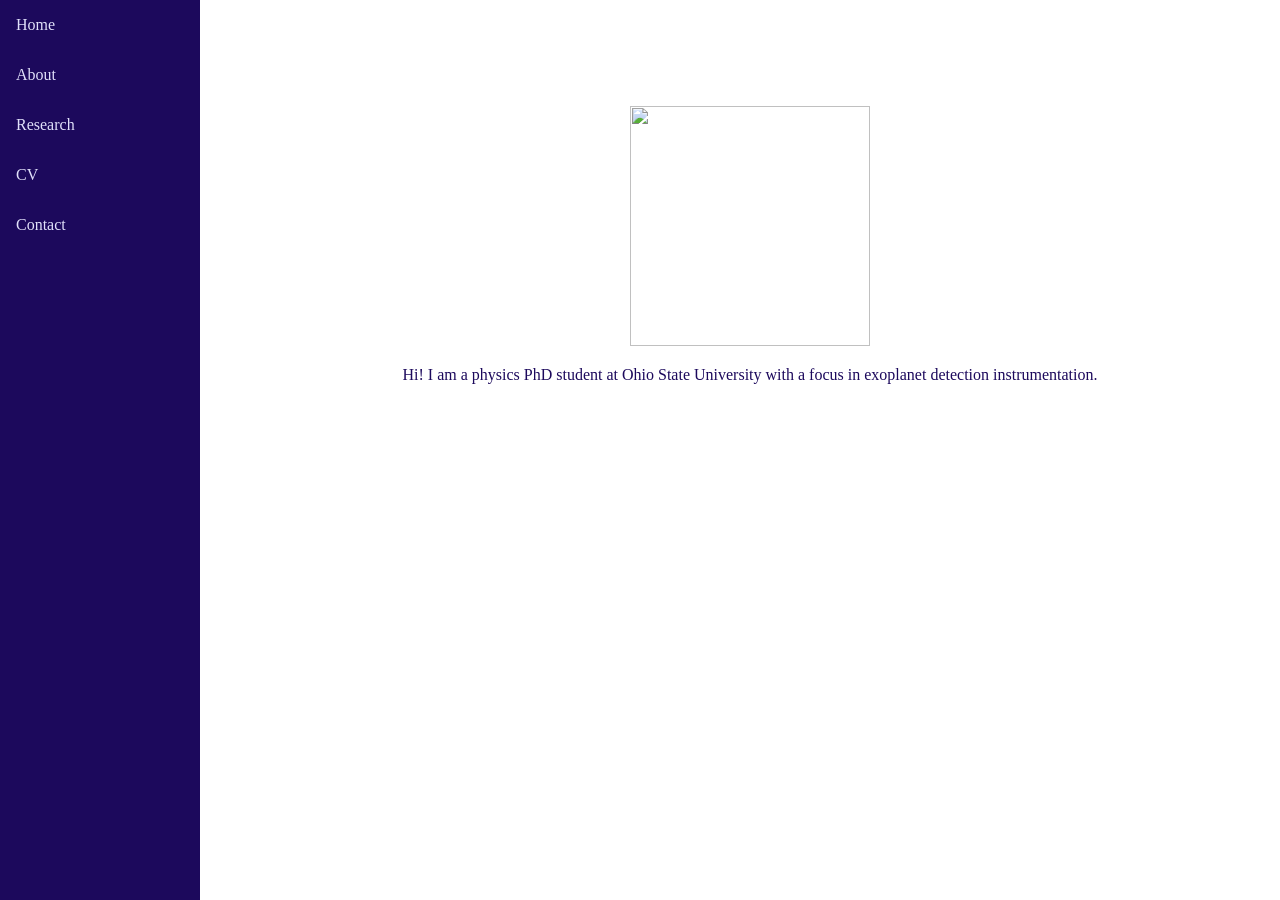
==== index.html @ 99c70e21 "Update index.html" ====
<!DOCTYPE html>
<html lang="en">
<head>
<title>Elizabeth J Zhou</title>
<meta charset="utf-8">
<meta name="viewport" content="width=device-width, initial-scale=1">
<style>
* {
  box-sizing: border-box;
}

<link rel="preconnect" href="https://fonts.googleapis.com">
<link rel="preconnect" href="https://gstatic.com" crossorigin>
<link href="https://googleapis.com" rel="stylesheet">


body {
  margin: 0;
  font-family: "EB Garamond", Garamond, serif;
}

/* Style the side navigation */
.sidenav {
  height: 100%;
  width: 200px;
  position: fixed;
  z-index: 1;
  top: 0;
  left: 0;
  background-color: #1c095c;
  overflow-x: hidden;
}


/* Side navigation links */
.sidenav a {
  color: #e1e1fa;
  padding: 16px;
  text-decoration: none;
  display: block;
}

/* Change color on hover */
.sidenav a:hover {
  background-color: #e1e1fa;
  color: #1c095c;
}

/* Style the content */
.content {
  margin-left: 200px;
  padding-left: 20px;
  color: #1c095c;
}
</style>
</head>
<body>

<div class="sidenav">
  <a href="https://elizabethjzhou.github.io">Home</a>
  <a href="#">About</a>
  <a href="#">Research</a>
  <a href="#">CV</a>
  <a href="mailto:elizabeth.j.zhou@gmail.com">Contact</a>
</div>

<div class="content">
<p><div align="center">
  <br>
  <br>
  <br>
  <br>
  <br>
  <a href="https://elizabethjzhou.github.io">
    <img width="240" height="240" src="https://raw.githubusercontent.com/elizabethjzhou/elizabethjzhou.github.io/9cd4aabc98245bc78ea7d080138441722bbd375d/image/portrait.jpg" />
  </a>
  <br>
  <p>
    <!-- <a href="http://weibo.com/pc175"><img height="18" src="https://raw.githubusercontent.com/jaywcjlove/jaywcjlove/master/imgs/weibo.svg?sanitize=true" /></a>
    <a href="https://twitter.com/jaywcjlove"><img height="18" src="https://raw.githubusercontent.com/jaywcjlove/jaywcjlove/master/imgs/twitter.svg?sanitize=true" /></a>
    <a href="mailto:elizabeth.j.zhou@gmail.com"><img height="18" src="https://raw.githubusercontent.com/jaywcjlove/jaywcjlove/master/imgs/mail.svg?sanitize=true" /></a> -->
  </p>
  Hi! I am a physics PhD student at Ohio State University with a focus in exoplanet detection instrumentation.
  <br>
  <br>
  <br></p>
</div>

</body>
</html>
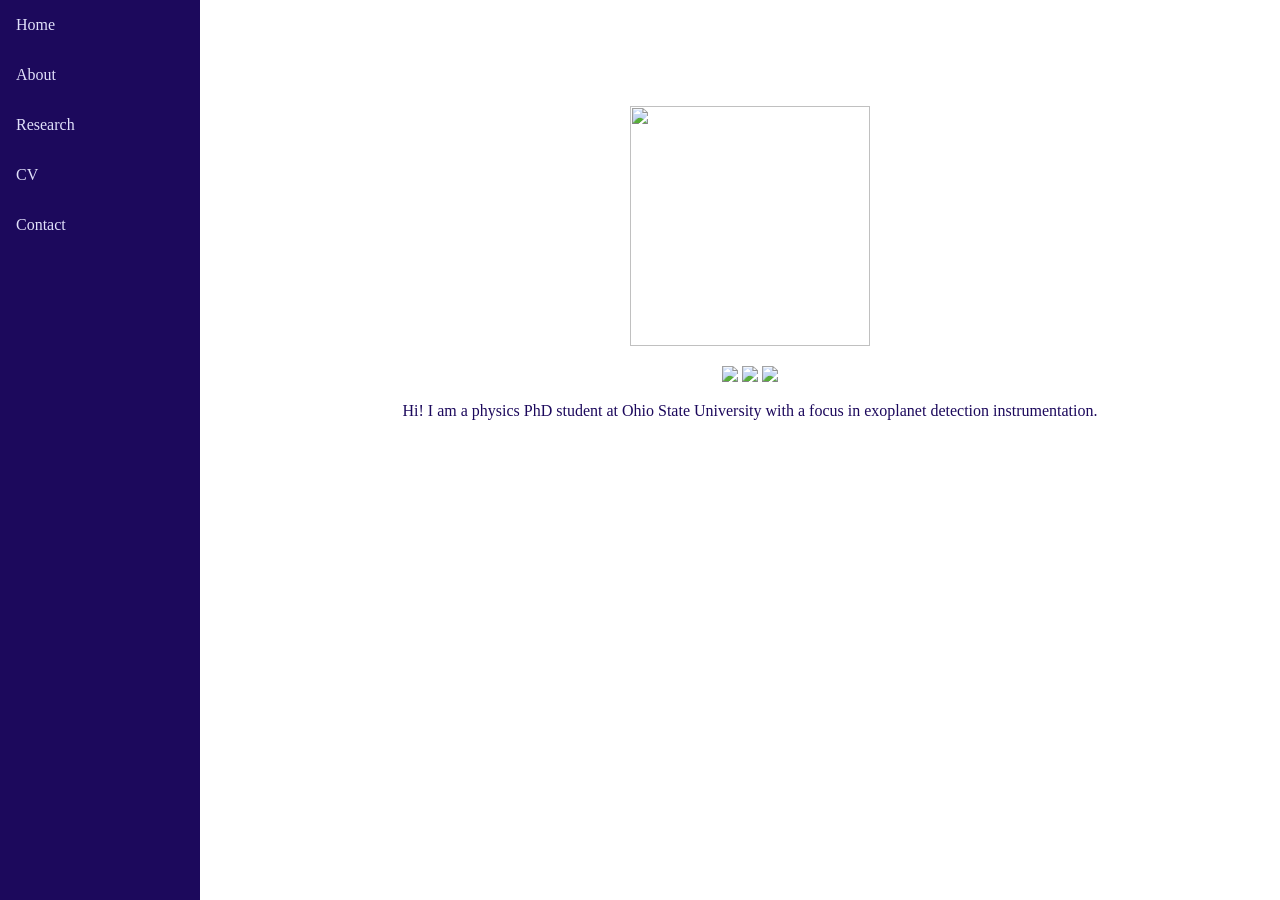
==== commit f5b0e603: "Update index.html" ====
--- a/index.html
+++ b/index.html
@@ -76,9 +76,9 @@
   </a>
   <br>
   <p>
-    <!-- <a href="http://weibo.com/pc175"><img height="18" src="https://raw.githubusercontent.com/jaywcjlove/jaywcjlove/master/imgs/weibo.svg?sanitize=true" /></a>
-    <a href="https://twitter.com/jaywcjlove"><img height="18" src="https://raw.githubusercontent.com/jaywcjlove/jaywcjlove/master/imgs/twitter.svg?sanitize=true" /></a>
-    <a href="mailto:elizabeth.j.zhou@gmail.com"><img height="18" src="https://raw.githubusercontent.com/jaywcjlove/jaywcjlove/master/imgs/mail.svg?sanitize=true" /></a> -->
+    <a href="https://physics.osu.edu/people/zhou.5141"><img height="18" src="https://raw.githubusercontent.com/elizabethjzhou/elizabethjzhou.github.io/77b0fc6afe6bd6de549836a6a184148105a14af4/image/school-32.png" /></a>
+    <a href="https://github.com/elizabethjzhou"><img height="18" src="https://raw.githubusercontent.com/jaywcjlove/jaywcjlove/master/imgs/twitter.svg?sanitize=true" /></a>
+    <a href="mailto:elizabeth.j.zhou@gmail.com"><img height="18" src="https://raw.githubusercontent.com/jaywcjlove/jaywcjlove/master/imgs/mail.svg?sanitize=true" /></a>
   </p>
   Hi! I am a physics PhD student at Ohio State University with a focus in exoplanet detection instrumentation.
   <br>
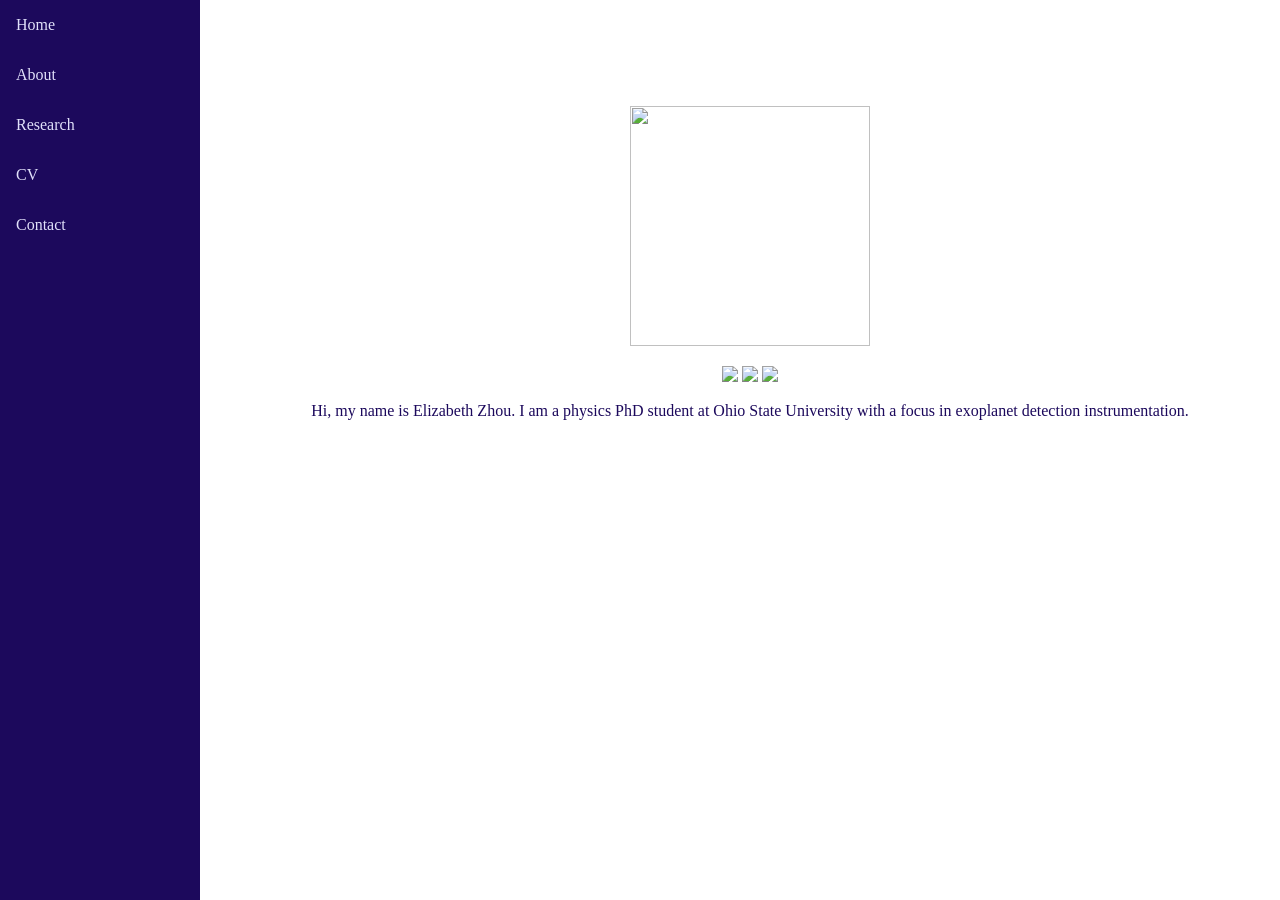
==== commit bdad45d8: "Update index.html" ====
--- a/index.html
+++ b/index.html
@@ -57,10 +57,10 @@
 <body>
 
 <div class="sidenav">
-  <a href="https://elizabethjzhou.github.io">Home</a>
-  <a href="#">About</a>
-  <a href="#">Research</a>
-  <a href="#">CV</a>
+  <a href="index.html">Home</a>
+  <a href="about.html">About</a>
+  <a href="research.html">Research</a>
+  <a href="cv.html">CV</a>
   <a href="mailto:elizabeth.j.zhou@gmail.com">Contact</a>
 </div>
 
@@ -77,10 +77,10 @@
   <br>
   <p>
     <a href="https://physics.osu.edu/people/zhou.5141"><img height="18" src="https://raw.githubusercontent.com/elizabethjzhou/elizabethjzhou.github.io/77b0fc6afe6bd6de549836a6a184148105a14af4/image/school-32.png" /></a>
-    <a href="https://github.com/elizabethjzhou"><img height="18" src="https://raw.githubusercontent.com/jaywcjlove/jaywcjlove/master/imgs/twitter.svg?sanitize=true" /></a>
-    <a href="mailto:elizabeth.j.zhou@gmail.com"><img height="18" src="https://raw.githubusercontent.com/jaywcjlove/jaywcjlove/master/imgs/mail.svg?sanitize=true" /></a>
+    <a href="https://github.com/elizabethjzhou"><img height="18" src="https://raw.githubusercontent.com/elizabethjzhou/elizabethjzhou.github.io/f5b0e603491a0fa275b19a026ca43fc0c717b254/image/github-9-32.png" /></a>
+    <a href="mailto:elizabeth.j.zhou@gmail.com"><img height="18" src="https://raw.githubusercontent.com/elizabethjzhou/elizabethjzhou.github.io/9377dde9e056a61608365976f8c5701227b3c7b3/image/email-32.png" /></a>
   </p>
-  Hi! I am a physics PhD student at Ohio State University with a focus in exoplanet detection instrumentation.
+  Hi, my name is Elizabeth Zhou. I am a physics PhD student at Ohio State University with a focus in exoplanet detection instrumentation.
   <br>
   <br>
   <br></p>
